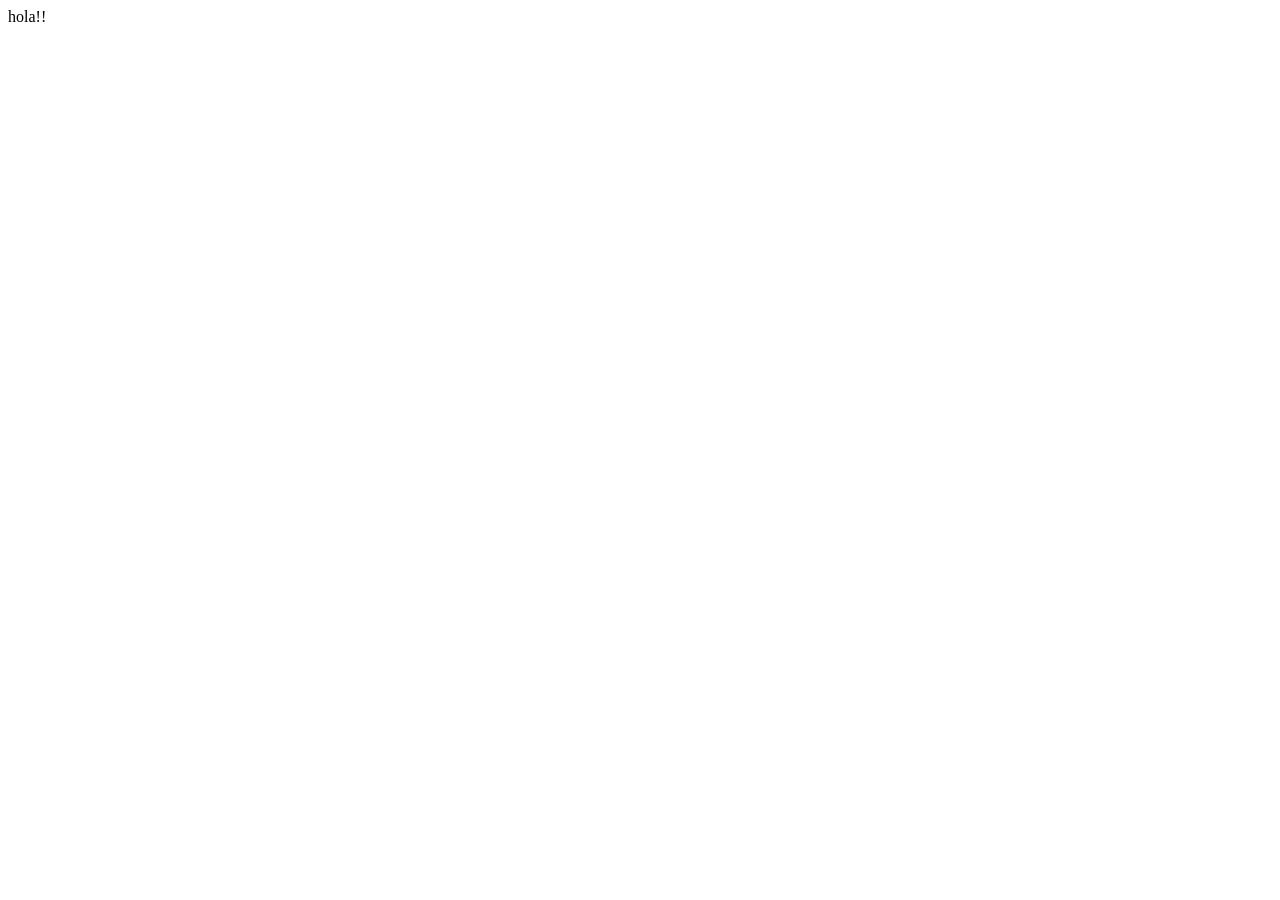
==== index.html @ 45932521 "gm" ====
<!DOCTYPE html>
<html lang="en">

<head>
    <title>Generos musicales</title>
    <meta charset="UTF-8">
    <meta name="viewport" content="width=device-width, initial-scale=1">
    <link href="css/style.css" rel="stylesheet">
</head>

<body>
    hola!!

</body>

</html>
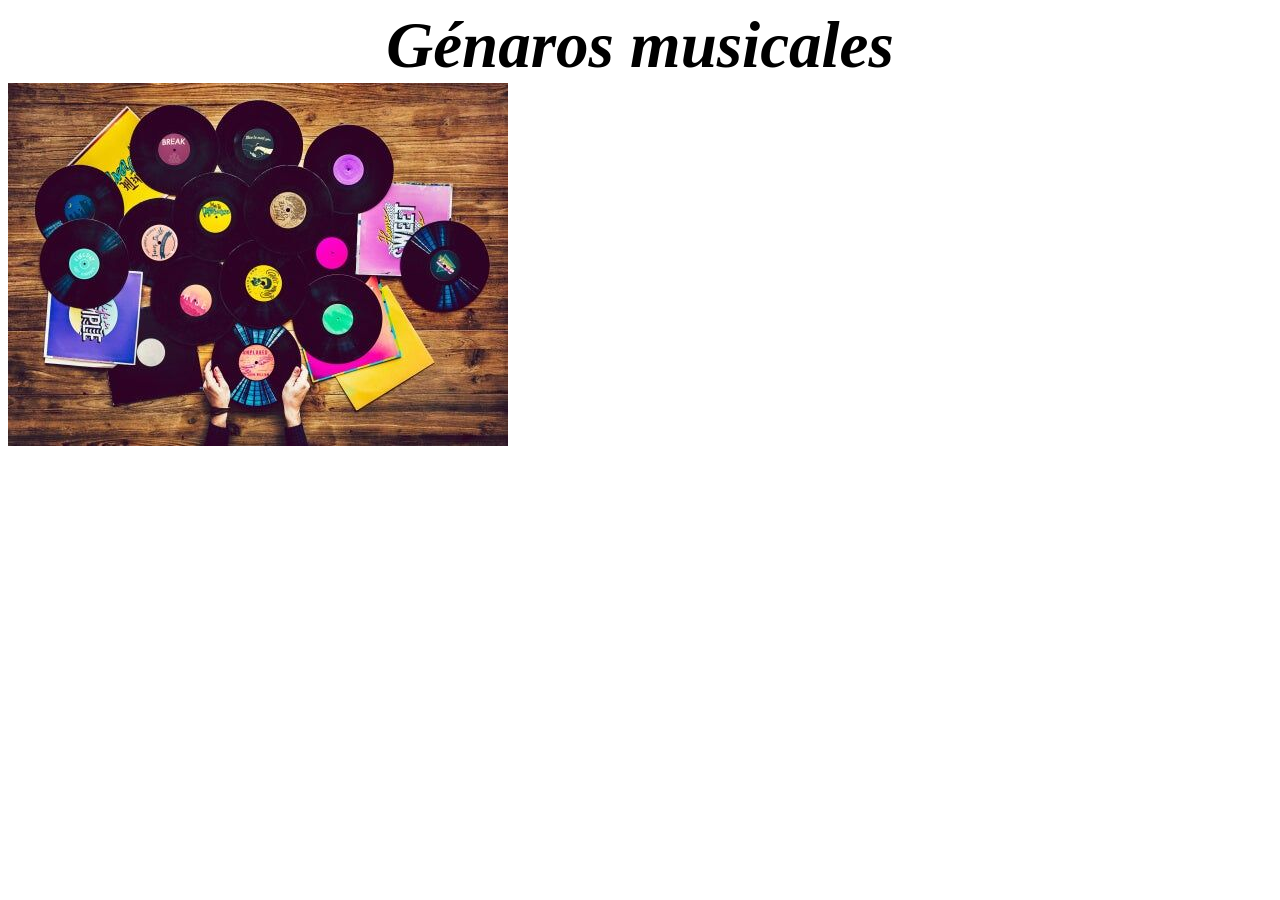
==== commit f971c758: "gm" ====
--- a/index.html
+++ b/index.html
@@ -9,7 +9,12 @@
 </head>
 
 <body>
-    hola!!
+    <h1 class="title">
+        Génaros musicales
+    </h1>
+    <div>
+        <img src="img/musica.jpg" id="img-prin">
+    </div>
 
 </body>
 
--- a/css/style.css
+++ b/css/style.css
@@ -0,0 +1,7 @@
+.title {
+    font-size: 65px;
+    font-style: italic;
+    text-align: center;
+    margin-top: 0px;
+    margin-bottom: 0px;
+}
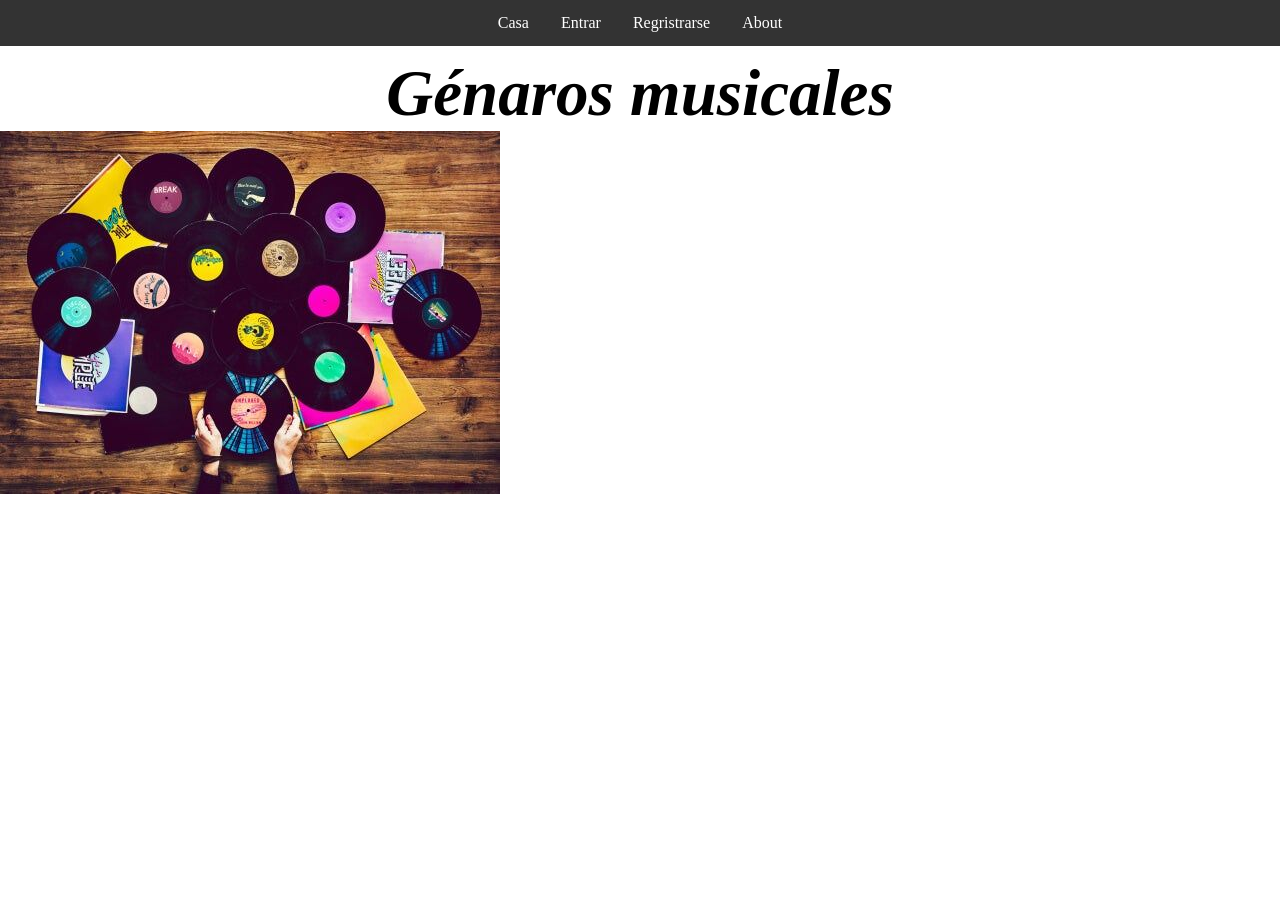
==== commit 17961fe5: "gm" ====
--- a/index.html
+++ b/index.html
@@ -9,9 +9,30 @@
 </head>
 
 <body>
+
+    <!--Barra de navegacion-->
+
+    <div class="barra-nav">
+        <a href="#home">Casa</a>
+        <a href="#news">Entrar</a>
+        <a href="#contact">Regristrarse</a>
+        <a href="#about">About</a>
+    </div>
+
+
+
+    <!--tituo de la página-->
     <h1 class="title">
         Génaros musicales
     </h1>
+
+
+
+
+
+
+    <!--Contenido de  la página-->
+
     <div>
         <img src="img/musica.jpg" id="img-prin">
     </div>
--- a/css/style.css
+++ b/css/style.css
@@ -1,7 +1,34 @@
+* {
+    margin: 0px;
+    padding: 0px;
+}
+
 .title {
     font-size: 65px;
     font-style: italic;
     text-align: center;
-    margin-top: 0px;
+    margin-top: 10px;
     margin-bottom: 0px;
+}
+
+
+/*barra de navegacion*/
+
+div.barra-nav {
+    text-align: center;
+    background-color: #333;
+    overflow: auto;
+    white-space: nowrap;
+}
+
+div.barra-nav a {
+    display: inline-block;
+    color: white;
+    text-align: center;
+    padding: 14px;
+    text-decoration: none;
+}
+
+div.barra-nav a:hover {
+    background-color: rgb(189, 73, 73);
 }
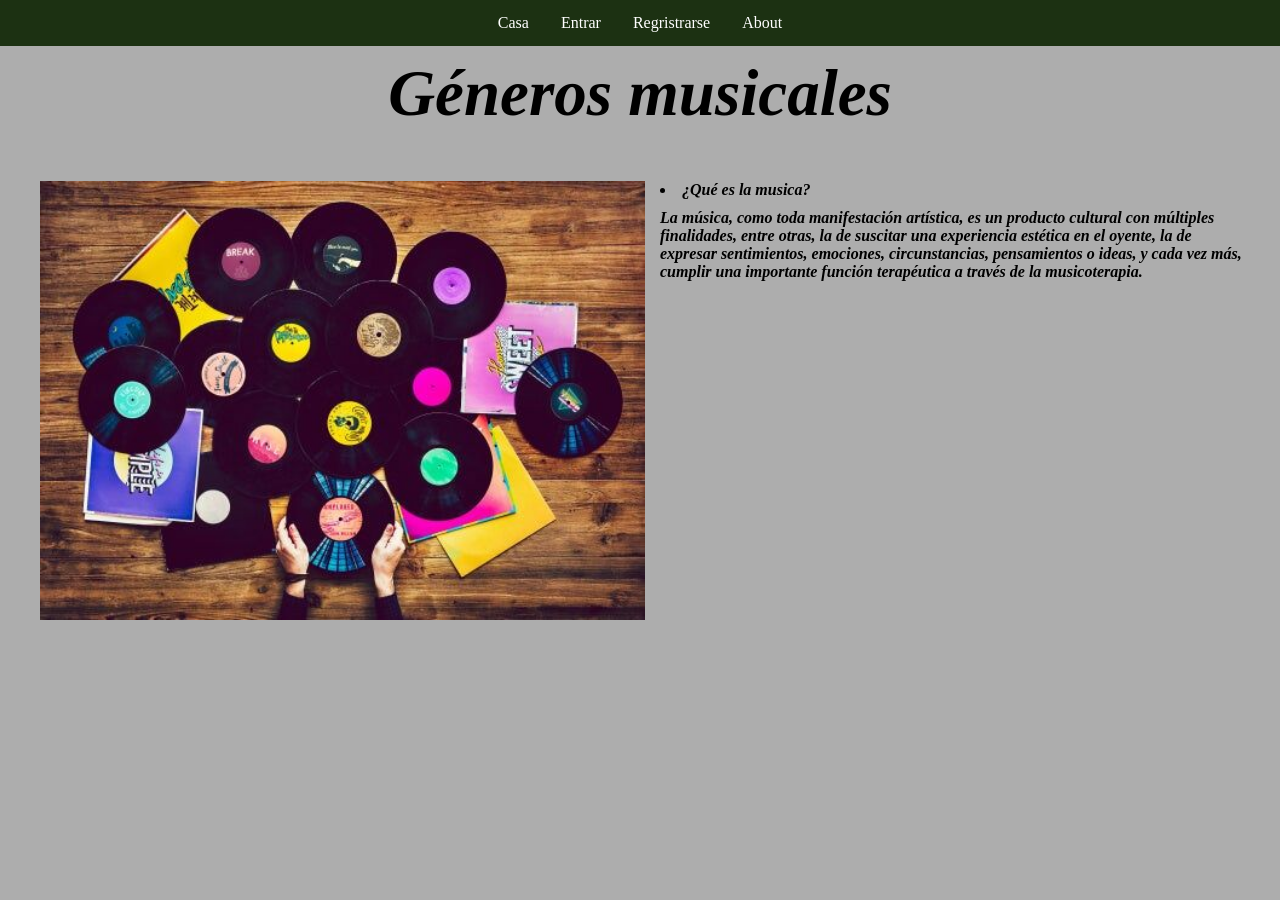
==== commit 031a7251: "gm" ====
--- a/index.html
+++ b/index.html
@@ -13,29 +13,44 @@
     <!--Barra de navegacion-->
 
     <div class="barra-nav">
-        <a href="#home">Casa</a>
-        <a href="#news">Entrar</a>
-        <a href="#contact">Regristrarse</a>
+        <a href="#casa">Casa</a>
+        <a href="#entrar">Entrar</a>
+        <a href="#registra">Regristrarse</a>
         <a href="#about">About</a>
     </div>
 
 
 
     <!--tituo de la página-->
-    <h1 class="title">
-        Génaros musicales
-    </h1>
 
 
+    <h1 class="title">
+        Géneros musicales
+    </h1>
 
 
 
 
     <!--Contenido de  la página-->
 
-    <div>
+    <div class="cuerp-pagina">
+
         <img src="img/musica.jpg" id="img-prin">
+        <b>
+               <i>
+                    <li>
+                         ¿Qué es la musica?
+                    </li>
+                    <div id="text-que-es-la-musica">
+                         La música, como toda manifestación artística, es un producto cultural con múltiples finalidades, entre otras, la de suscitar una experiencia estética en el oyente, la de expresar sentimientos, emociones, circunstancias, pensamientos o ideas, y cada vez más, cumplir una importante función terapéutica a través de la musicoterapia.
+
+                    </div>
+               </i>
+          </b>
     </div>
+
+
+
 
 </body>
 
--- a/css/style.css
+++ b/css/style.css
@@ -3,12 +3,8 @@
     padding: 0px;
 }
 
-.title {
-    font-size: 65px;
-    font-style: italic;
-    text-align: center;
-    margin-top: 10px;
-    margin-bottom: 0px;
+body {
+    background-color: rgba(0, 0, 0, 0.322);
 }
 
 
@@ -16,7 +12,7 @@
 
 div.barra-nav {
     text-align: center;
-    background-color: #333;
+    background-color: rgb(28, 49, 18);
     overflow: auto;
     white-space: nowrap;
 }
@@ -30,5 +26,36 @@
 }
 
 div.barra-nav a:hover {
-    background-color: rgb(189, 73, 73);
+    background-color: rgb(52, 131, 49);
+}
+
+
+/*titulo de la pagina*/
+
+.title {
+    font-size: 65px;
+    font-style: italic;
+    text-align: center;
+    margin-top: 10px;
+    margin-bottom: 0px;
+}
+
+
+/*Cuerpo de l pagina*/
+
+.cuerp-pagina {
+    margin-left: 40px;
+    margin-right: 30px;
+    margin-top: 50px;
+}
+
+#img-prin {
+    width: 50%;
+    float: left;
+    margin-right: 15px;
+}
+
+#text-que-es-la-musica {
+    margin-top: 10px;
+    margin-left: 515px;
 }
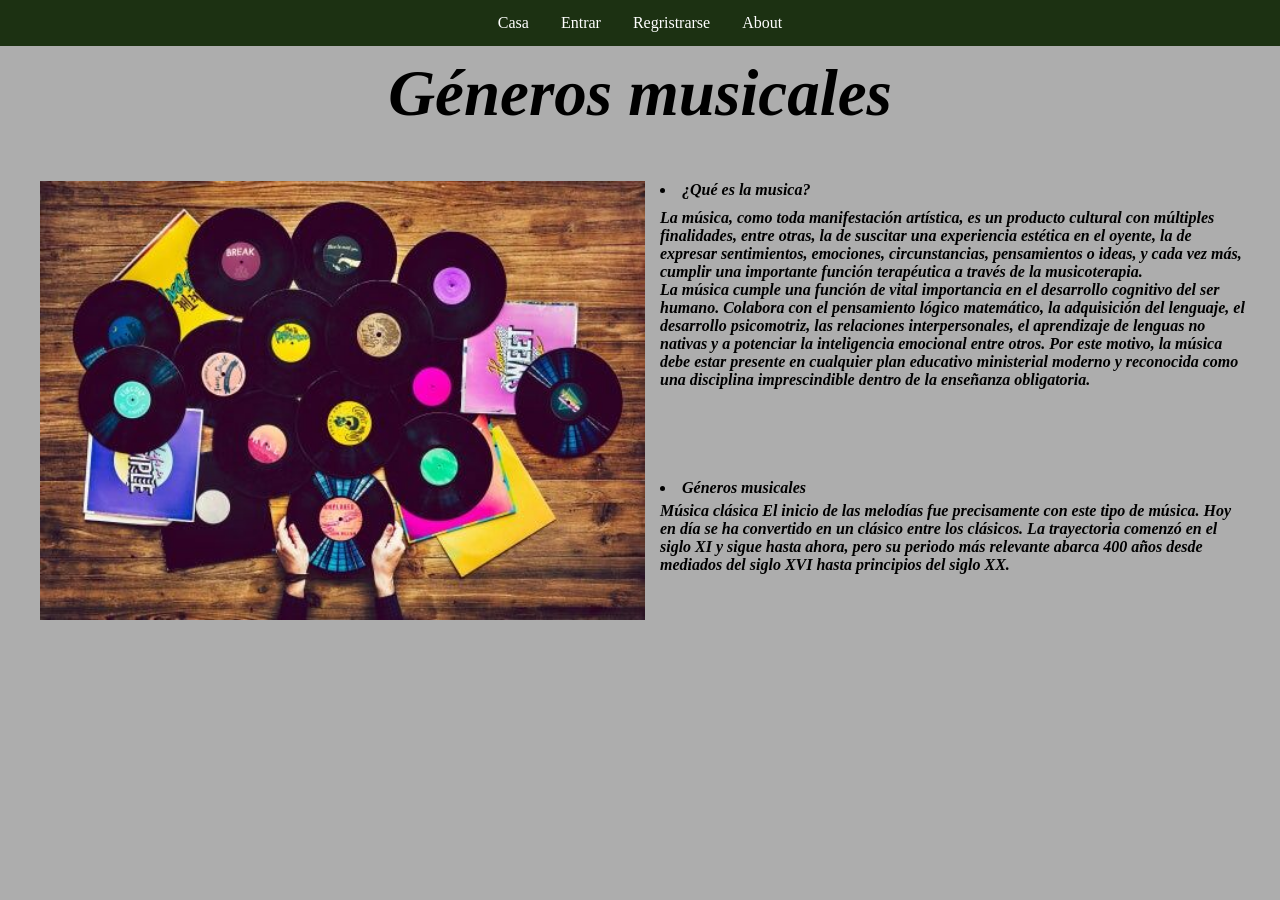
==== commit 1277c568: "gm" ====
--- a/index.html
+++ b/index.html
@@ -43,7 +43,22 @@
                     </li>
                     <div id="text-que-es-la-musica">
                          La música, como toda manifestación artística, es un producto cultural con múltiples finalidades, entre otras, la de suscitar una experiencia estética en el oyente, la de expresar sentimientos, emociones, circunstancias, pensamientos o ideas, y cada vez más, cumplir una importante función terapéutica a través de la musicoterapia.
-
+                         <p>
+                              La música cumple una función de vital importancia en el desarrollo cognitivo del ser humano. Colabora con el pensamiento lógico matemático, la adquisición del lenguaje, el desarrollo psicomotriz, las relaciones interpersonales, el aprendizaje de lenguas no nativas y a potenciar la inteligencia emocional entre otros. Por este motivo, la música debe estar presente en cualquier plan educativo ministerial moderno y reconocida como una disciplina imprescindible dentro de la enseñanza obligatoria.
+                         </p>
+                    </div>
+                    <div id="tit-geros-musicales">
+                         <p>
+                              <li>
+                                   Géneros musicales
+                              </li>
+                         </p>
+                         <p>
+                              <div id="text-generos-music">
+Música clásica
+El inicio de las melodías fue precisamente con este tipo de música. Hoy en día se ha convertido en un clásico entre los clásicos. La trayectoria comenzó en el siglo XI y sigue hasta ahora, pero su periodo más relevante abarca 400 años desde mediados del siglo XVI hasta principios del siglo XX.
+                              </divid>
+                         </p>
                     </div>
                </i>
           </b>
--- a/css/style.css
+++ b/css/style.css
@@ -58,4 +58,13 @@
 #text-que-es-la-musica {
     margin-top: 10px;
     margin-left: 515px;
+}
+
+#tit-geros-musicales {
+    margin-top: 90px;
+}
+
+#text-generos-music {
+    margin-left: 20px;
+    margin-top: 5px;
 }
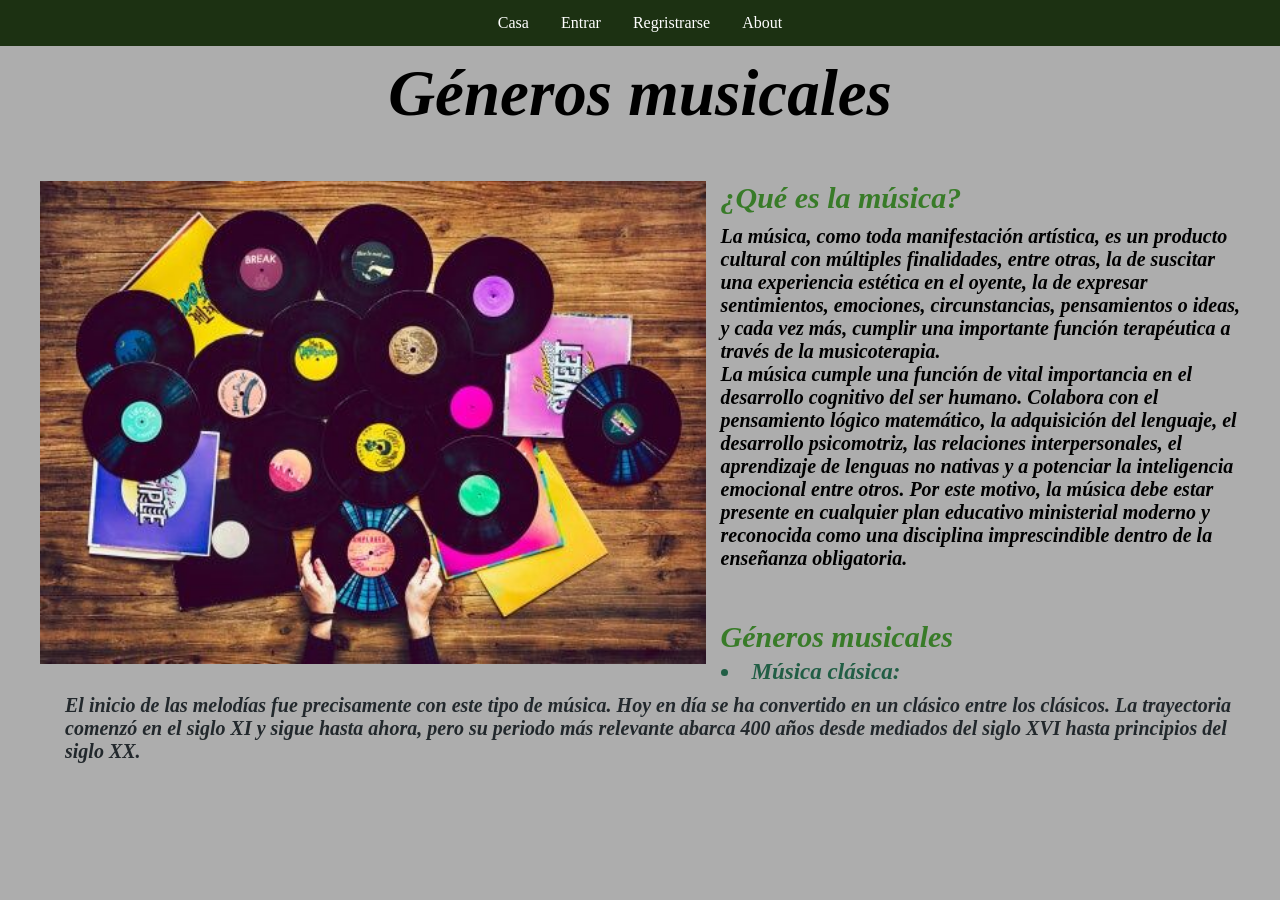
==== commit 2ea42960: "gm" ====
--- a/index.html
+++ b/index.html
@@ -38,9 +38,9 @@
         <img src="img/musica.jpg" id="img-prin">
         <b>
                <i>
-                    <li>
-                         ¿Qué es la musica?
-                    </li>
+                    <p id="sub-tit">
+                         ¿Qué es la música?
+                    </p>
                     <div id="text-que-es-la-musica">
                          La música, como toda manifestación artística, es un producto cultural con múltiples finalidades, entre otras, la de suscitar una experiencia estética en el oyente, la de expresar sentimientos, emociones, circunstancias, pensamientos o ideas, y cada vez más, cumplir una importante función terapéutica a través de la musicoterapia.
                          <p>
@@ -48,16 +48,19 @@
                          </p>
                     </div>
                     <div id="tit-geros-musicales">
-                         <p>
-                              <li>
+                              <p id="sub-tit">
                                    Géneros musicales
-                              </li>
-                         </p>
+                              </p>
                          <p>
                               <div id="text-generos-music">
-Música clásica
-El inicio de las melodías fue precisamente con este tipo de música. Hoy en día se ha convertido en un clásico entre los clásicos. La trayectoria comenzó en el siglo XI y sigue hasta ahora, pero su periodo más relevante abarca 400 años desde mediados del siglo XVI hasta principios del siglo XX.
-                              </divid>
+                                   <li>
+                                        Música clásica:
+                                        <p id="musica-clasica">
+                                             El inicio de las melodías fue precisamente con este tipo de música. Hoy en día se ha convertido en un clásico entre los clásicos. La trayectoria comenzó en el siglo XI y sigue hasta ahora, pero su periodo más relevante abarca 400 años desde mediados del siglo XVI hasta principios del siglo XX.
+                                        </p>
+                                   </li>
+                                   
+                              </div>
                          </p>
                     </div>
                </i>
--- a/css/style.css
+++ b/css/style.css
@@ -50,21 +50,34 @@
 }
 
 #img-prin {
-    width: 50%;
+    width: 55%;
     float: left;
     margin-right: 15px;
 }
 
 #text-que-es-la-musica {
     margin-top: 10px;
-    margin-left: 515px;
+    font-size: 20px;
 }
 
 #tit-geros-musicales {
-    margin-top: 90px;
+    margin-top: 50px;
 }
 
 #text-generos-music {
-    margin-left: 20px;
     margin-top: 5px;
+    font-size: 23px;
+    color: rgba(5, 78, 48, 0.836);
+}
+
+#sub-tit {
+    font-size: 30px;
+    color: rgba(32, 112, 12, 0.829);
+}
+
+#musica-clasica {
+    margin-left: 25px;
+    margin-top: 9px;
+    font-size: 20px;
+    color: rgb(34, 40, 44);
 }
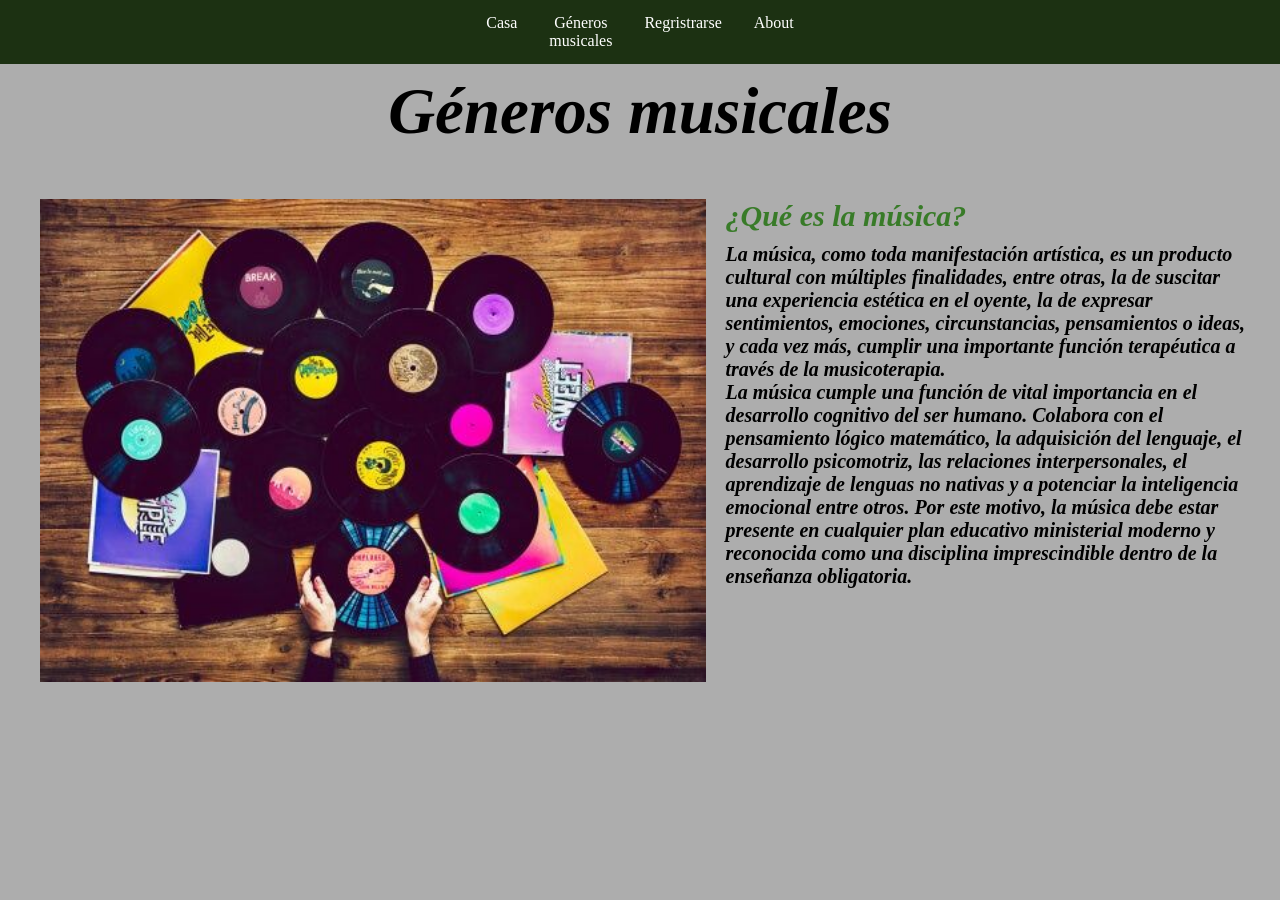
==== commit f59643d2: "gm" ====
--- a/index.html
+++ b/index.html
@@ -13,10 +13,10 @@
     <!--Barra de navegacion-->
 
     <div class="barra-nav">
-        <a href="#casa">Casa</a>
-        <a href="#entrar">Entrar</a>
-        <a href="#registra">Regristrarse</a>
-        <a href="#about">About</a>
+        <a href="#casa">Casa<p id="punto">.</p></a>
+        <a href="generos-musicales.html">Géneros <p>musicales</p></a>
+        <a href="#registra">Regristrarse <p id="punto">.</p></a>
+        <a href="#about">About<p id="punto">.</p></a>
     </div>
 
 
@@ -47,22 +47,6 @@
                               La música cumple una función de vital importancia en el desarrollo cognitivo del ser humano. Colabora con el pensamiento lógico matemático, la adquisición del lenguaje, el desarrollo psicomotriz, las relaciones interpersonales, el aprendizaje de lenguas no nativas y a potenciar la inteligencia emocional entre otros. Por este motivo, la música debe estar presente en cualquier plan educativo ministerial moderno y reconocida como una disciplina imprescindible dentro de la enseñanza obligatoria.
                          </p>
                     </div>
-                    <div id="tit-geros-musicales">
-                              <p id="sub-tit">
-                                   Géneros musicales
-                              </p>
-                         <p>
-                              <div id="text-generos-music">
-                                   <li>
-                                        Música clásica:
-                                        <p id="musica-clasica">
-                                             El inicio de las melodías fue precisamente con este tipo de música. Hoy en día se ha convertido en un clásico entre los clásicos. La trayectoria comenzó en el siglo XI y sigue hasta ahora, pero su periodo más relevante abarca 400 años desde mediados del siglo XVI hasta principios del siglo XX.
-                                        </p>
-                                   </li>
-                                   
-                              </div>
-                         </p>
-                    </div>
                </i>
           </b>
     </div>
--- a/css/style.css
+++ b/css/style.css
@@ -27,6 +27,12 @@
 
 div.barra-nav a:hover {
     background-color: rgb(52, 131, 49);
+    font-size: 18px;
+    color: rgb(0, 255, 21);
+}
+
+#punto {
+    color: rgba(240, 248, 255, 0);
 }
 
 
@@ -52,7 +58,7 @@
 #img-prin {
     width: 55%;
     float: left;
-    margin-right: 15px;
+    margin-right: 20px;
 }
 
 #text-que-es-la-musica {
@@ -76,8 +82,12 @@
 }
 
 #musica-clasica {
-    margin-left: 25px;
+    margin-left: 30px;
     margin-top: 9px;
     font-size: 20px;
-    color: rgb(34, 40, 44);
+    color: rgb(36, 12, 12);
+}
+
+#ge {
+    margin-top: 220px;
 }
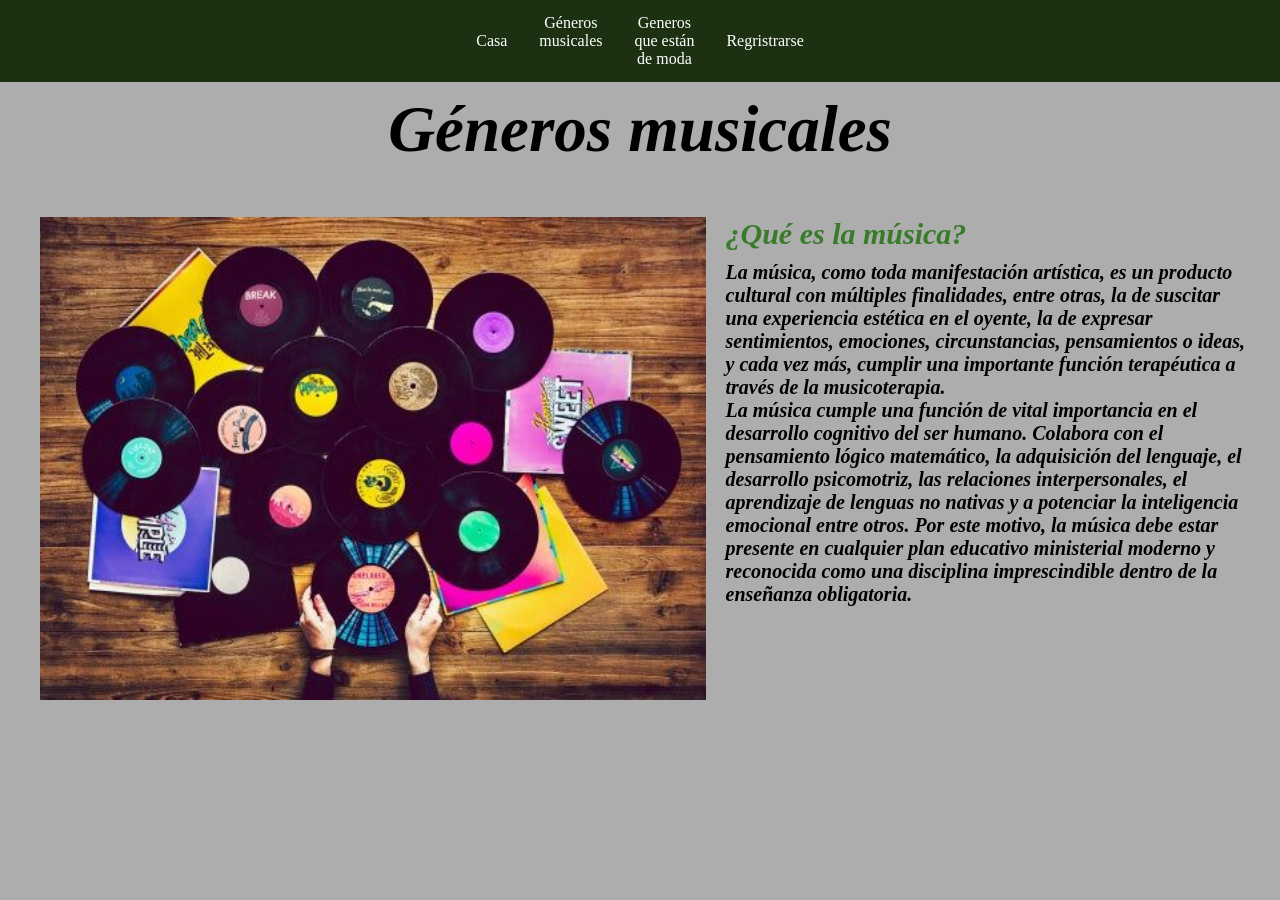
==== commit d548ee41: "gm" ====
--- a/index.html
+++ b/index.html
@@ -13,11 +13,12 @@
     <!--Barra de navegacion-->
 
     <div class="barra-nav">
-        <a href="#casa">Casa<p id="punto">.</p></a>
-        <a href="generos-musicales.html">Géneros <p>musicales</p></a>
-        <a href="#registra">Regristrarse <p id="punto">.</p></a>
-        <a href="#about">About<p id="punto">.</p></a>
+        <a href="index.html">Casa <p id="punto">.</p></a>
+        <a href="generos-musicales.html">Géneros <p>musicales</p><p id="punto">.</p></a>
+        <a href="Generos-que-están-de-moda.html">Generos <p>que están</p> de moda</a>
+        <a href="registrarte.html">Regristrarse <p id="punto">.</p></a>
     </div>
+
 
 
 
--- a/css/style.css
+++ b/css/style.css
@@ -1,93 +1,171 @@
-* {
-    margin: 0px;
-    padding: 0px;
-}
-
-body {
-    background-color: rgba(0, 0, 0, 0.322);
-}
-
-
-/*barra de navegacion*/
-
-div.barra-nav {
-    text-align: center;
-    background-color: rgb(28, 49, 18);
-    overflow: auto;
-    white-space: nowrap;
-}
-
-div.barra-nav a {
-    display: inline-block;
-    color: white;
-    text-align: center;
-    padding: 14px;
-    text-decoration: none;
-}
-
-div.barra-nav a:hover {
-    background-color: rgb(52, 131, 49);
-    font-size: 18px;
-    color: rgb(0, 255, 21);
-}
-
-#punto {
-    color: rgba(240, 248, 255, 0);
-}
-
-
-/*titulo de la pagina*/
-
-.title {
-    font-size: 65px;
-    font-style: italic;
-    text-align: center;
-    margin-top: 10px;
-    margin-bottom: 0px;
-}
-
-
-/*Cuerpo de l pagina*/
-
-.cuerp-pagina {
-    margin-left: 40px;
-    margin-right: 30px;
-    margin-top: 50px;
-}
-
-#img-prin {
-    width: 55%;
-    float: left;
-    margin-right: 20px;
-}
-
-#text-que-es-la-musica {
-    margin-top: 10px;
-    font-size: 20px;
-}
-
-#tit-geros-musicales {
-    margin-top: 50px;
-}
-
-#text-generos-music {
-    margin-top: 5px;
-    font-size: 23px;
-    color: rgba(5, 78, 48, 0.836);
-}
-
-#sub-tit {
-    font-size: 30px;
-    color: rgba(32, 112, 12, 0.829);
-}
-
-#musica-clasica {
-    margin-left: 30px;
-    margin-top: 9px;
-    font-size: 20px;
-    color: rgb(36, 12, 12);
-}
-
-#ge {
-    margin-top: 220px;
-}+    * {
+        margin: 0px;
+        padding: 0px;
+    }
+    
+    body {
+        background-color: rgba(0, 0, 0, 0.322);
+    }
+    /*barra de navegacion*/
+    
+    div.barra-nav {
+        text-align: center;
+        background-color: rgb(28, 49, 18);
+        overflow: auto;
+        white-space: nowrap;
+    }
+    
+    div.barra-nav a {
+        display: inline-block;
+        color: white;
+        text-align: center;
+        padding: 14px;
+        text-decoration: none;
+    }
+    
+    div.barra-nav a:hover {
+        background-color: rgb(52, 131, 49);
+        font-size: 18px;
+        color: rgb(0, 255, 21);
+    }
+    
+    #punto {
+        color: rgba(240, 248, 255, 0);
+    }
+    /*titulo de la pagina*/
+    
+    .title {
+        font-size: 65px;
+        font-style: italic;
+        text-align: center;
+        margin-top: 10px;
+        margin-bottom: 0px;
+    }
+    /*Cuerpo de l pagina*/
+    
+    .cuerp-pagina {
+        margin-left: 40px;
+        margin-right: 30px;
+        margin-top: 50px;
+    }
+    
+    #img-prin {
+        width: 55%;
+        float: left;
+        margin-right: 20px;
+    }
+    
+    #img-02 {
+        width: 55%;
+        float: right;
+        margin-right: 20px;
+    }
+    
+    #text-que-es-la-musica {
+        margin-top: 10px;
+        font-size: 20px;
+    }
+    
+    #tit-geros-musicales {
+        margin-top: 50px;
+        margin-bottom: 60px;
+    }
+    
+    #text-generos-music {
+        margin-top: 5px;
+        font-size: 23px;
+        color: rgba(5, 78, 48, 0.836);
+    }
+    
+    #sub-tit {
+        font-size: 30px;
+        color: rgba(32, 112, 12, 0.829);
+    }
+    
+    #musica-clasica {
+        margin-left: 30px;
+        margin-top: 9px;
+        font-size: 20px;
+        color: rgb(36, 12, 12);
+    }
+    
+    #ge {
+        margin-top: 220px;
+    }
+    
+    #sub-tit_01 {
+        font-size: 30px;
+        color: rgba(32, 112, 12, 0.829);
+        margin-top: 120px;
+    }
+    /*pagina de registro*/
+    
+    h1.h1-tit {
+        color: rgb(0, 0, 0);
+        text-align: center;
+        margin-top: 60px;
+        margin-bottom: 30px;
+    }
+    
+    h2 {
+        text-align: center;
+        color: rgb(0, 0, 0);
+        background: rgba(33, 141, 48, 0.836);
+        border-top-left-radius: 7px;
+        border-top-right-radius: 7px;
+        padding: 22px;
+    }
+    
+    .reg {
+        width: 95%;
+        max-width: 500px;
+        background: rgba(37, 94, 25, 0.712);
+        border-radius: 7px;
+        margin: auto;
+    }
+    
+    #inpu-nombre {
+        width: 96%;
+        max-width: 500%;
+        border-radius: 8px;
+        border-color: rgb(255, 255, 255);
+        background-color: rgba(0, 0, 0, 0.645);
+        color: rgb(0, 255, 13);
+        margin: 1%;
+        font-size: 17px;
+        margin-top: 20px;
+    }
+    
+    #inpu-ap {
+        width: 46%;
+        border-radius: 8px;
+        max-width: 250px;
+        border-color: rgb(255, 255, 255);
+        background-color: rgba(0, 0, 0, 0.644);
+        color: rgb(0, 255, 0);
+        margin: 1%;
+        font-size: 17px;
+    }
+    
+    #inpu-bt {
+        border-color: rgb(255, 255, 255);
+        background-color: rgba(0, 0, 0, 0.652);
+        color: rgb(72, 255, 0);
+        border-radius: 8px;
+        margin-left: 225px;
+        cursor: pointer;
+        margin-top: 10px;
+        margin-bottom: 10px;
+    }
+    
+    #inpu-ap:hover {
+        font-size: 20px;
+    }
+    
+    #inpu-nombre:hover {
+        font-size: 20px;
+    }
+    
+    #inpu-bt:hover {
+        transform: scale(1.05);
+    }
